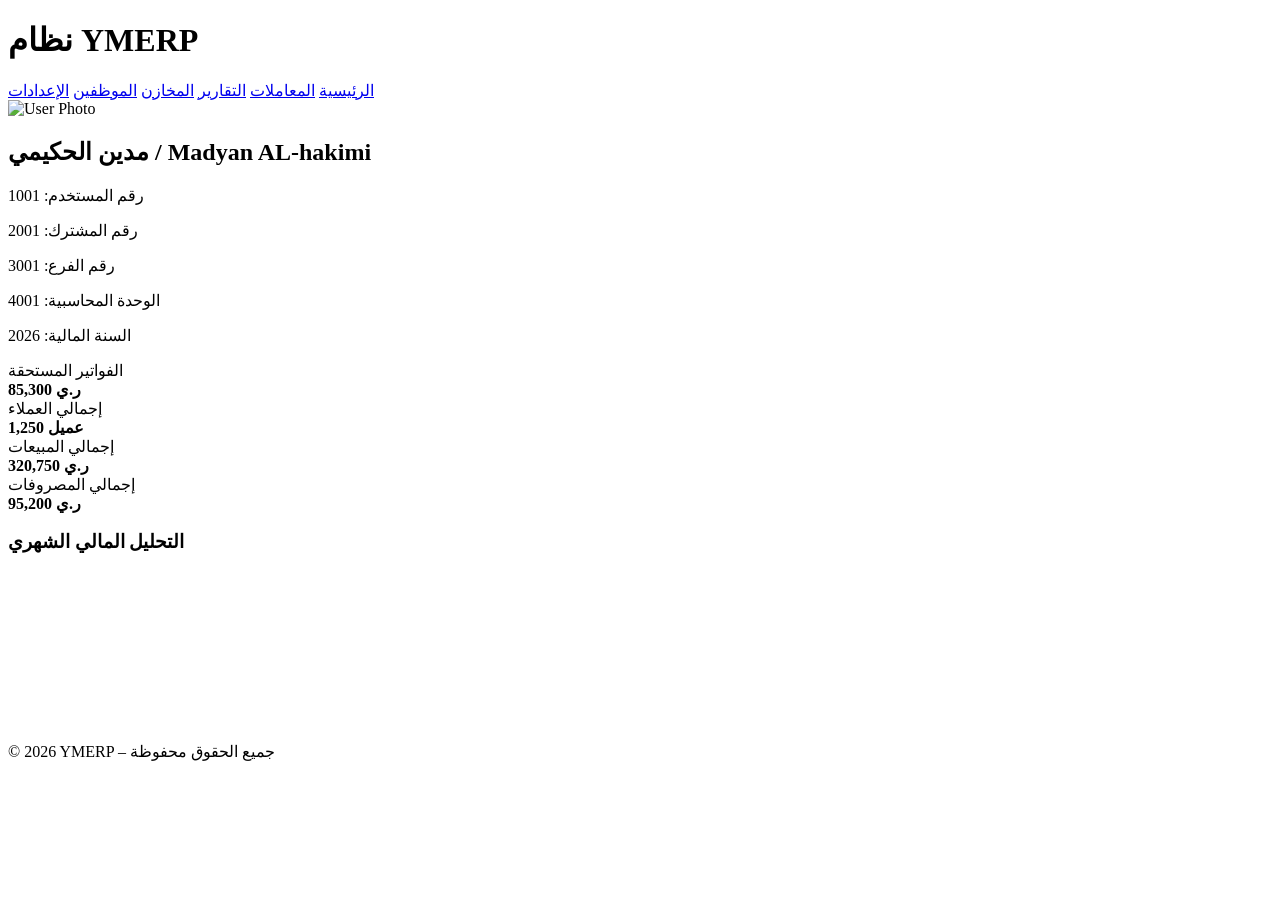
==== index.html @ 276505ab "Add initial index.html for YMERP Dashboard" ====
<!DOCTYPE html>
<html lang="ar">
<head>
    <meta charset="UTF-8">
    <title>YMERP Dashboard</title>
    <link rel="stylesheet" href="style.css">
</head>
<body>
    <!-- الشريط العلوي -->
    <header>
        <h1>نظام YMERP</h1>
        <nav>
            <a href="index.html">الرئيسية</a>
            <a href="transactions.html">المعاملات</a>
            <a href="reports.html">التقارير</a>
            <a href="inventory.html">المخازن</a>
            <a href="employees.html">الموظفين</a>
            <a href="settings.html">الإعدادات</a>
        </nav>
    </header>

    <!-- بطاقة المستخدم -->
    <section class="user-card">
        <img src="assets/logo/ymerp_logo_icon.png" alt="User Photo" class="user-photo">
        <div class="user-info">
            <h2>مدين الحكيمي / Madyan AL-hakimi</h2>
            <p>رقم المستخدم: 1001</p>
            <p>رقم المشترك: 2001</p>
            <p>رقم الفرع: 3001</p>
            <p>الوحدة المحاسبية: 4001</p>
            <p>السنة المالية: 2026</p>
        </div>
    </section>

    <!-- بطاقات الملخص -->
    <section class="summary-cards">
        <div class="card yellow">الفواتير المستحقة<br><strong>85,300 ر.ي</strong></div>
        <div class="card green">إجمالي العملاء<br><strong>1,250 عميل</strong></div>
        <div class="card blue">إجمالي المبيعات<br><strong>320,750 ر.ي</strong></div>
        <div class="card red">إجمالي المصروفات<br><strong>95,200 ر.ي</strong></div>
    </section>

    <!-- مخطط التحليل المالي -->
    <section class="chart">
        <h3>التحليل المالي الشهري</h3>
        <canvas id="financialChart"></canvas>
    </section>

    <!-- تذييل -->
    <footer>
        <p>© 2026 YMERP – جميع الحقوق محفوظة</p>
    </footer>

    <script src="script.js"></script>
</body>
  </html>
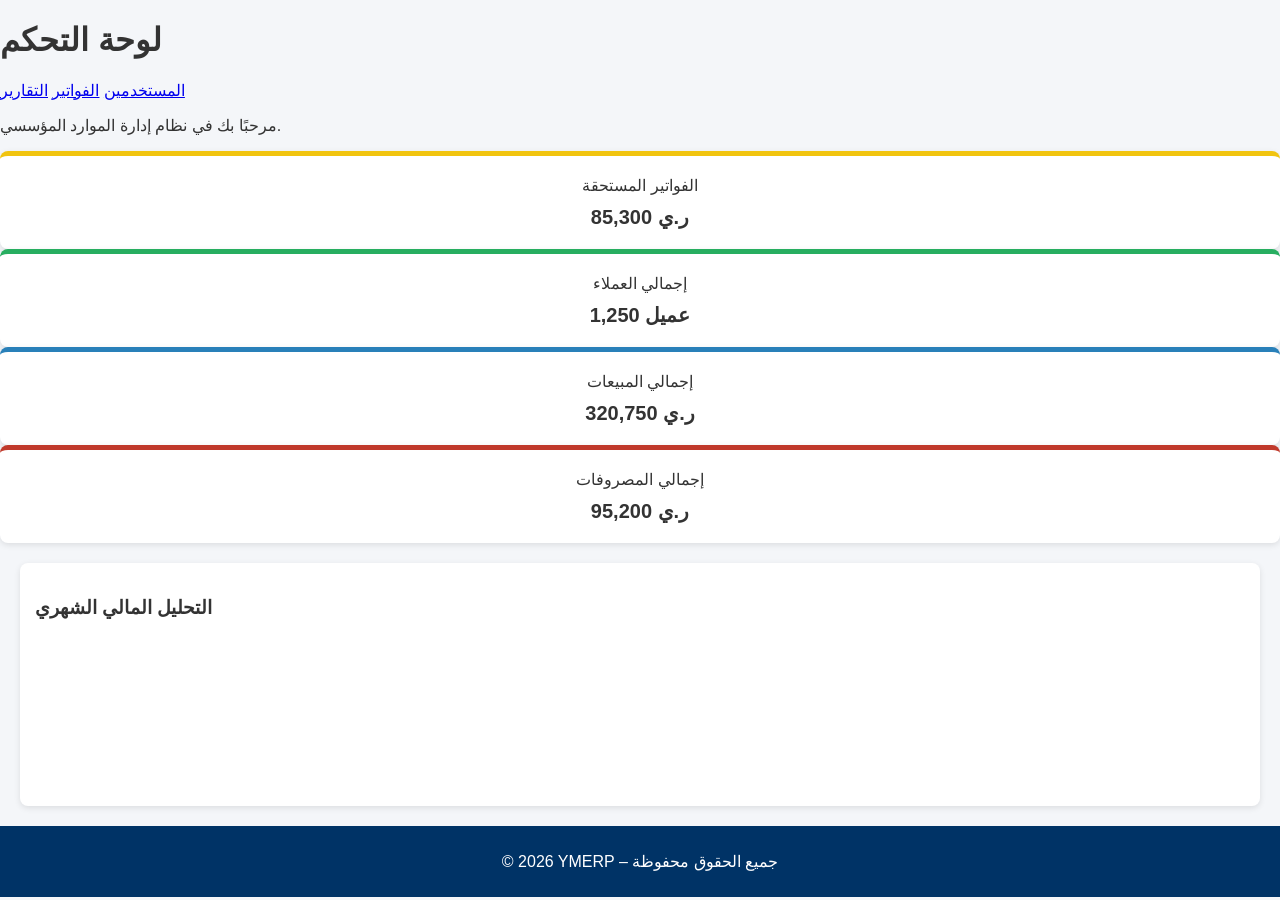
==== commit fb77e370: "Update index.html" ====
--- a/index.html
+++ b/index.html
@@ -1,40 +1,22 @@
 <!DOCTYPE html>
 <html lang="ar">
 <head>
-    <meta charset="UTF-8">
-    <title>YMERP Dashboard</title>
-    <link rel="stylesheet" href="style.css">
+  <meta charset="UTF-8">
+  <title>لوحة التحكم - YMERP</title>
+  <link rel="stylesheet" href="style.css">
 </head>
 <body>
-    <!-- الشريط العلوي -->
-    <header>
-        <h1>نظام YMERP</h1>
-        <nav>
-            <a href="index.html">الرئيسية</a>
-            <a href="transactions.html">المعاملات</a>
-            <a href="reports.html">التقارير</a>
-            <a href="inventory.html">المخازن</a>
-            <a href="employees.html">الموظفين</a>
-            <a href="settings.html">الإعدادات</a>
-        </nav>
-    </header>
-
-    <!-- بطاقة المستخدم -->
-    <section class="user-card">
-        <img src="assets/logo/ymerp_logo_icon.png" alt="User Photo" class="user-photo">
-        <div class="user-info">
-            <h2>مدين الحكيمي / Madyan AL-hakimi</h2>
-            <p>رقم المستخدم: 1001</p>
-            <p>رقم المشترك: 2001</p>
-            <p>رقم الفرع: 3001</p>
-            <p>الوحدة المحاسبية: 4001</p>
-            <p>السنة المالية: 2026</p>
-        </div>
-    </section>
-
-    <!-- بطاقات الملخص -->
-    <section class="summary-cards">
-        <div class="card yellow">الفواتير المستحقة<br><strong>85,300 ر.ي</strong></div>
+  <h1>لوحة التحكم</h1>
+  <nav>
+    <a href="/users.html">المستخدمين</a>
+    <a href="/invoices.html">الفواتير</a>
+    <a href="/reports.html">التقارير</a>
+  </nav>
+  <section id="content">
+    <p>مرحبًا بك في نظام إدارة الموارد المؤسسي.</p>
+  </section>
+</body>
+</html>        <div class="card yellow">الفواتير المستحقة<br><strong>85,300 ر.ي</strong></div>
         <div class="card green">إجمالي العملاء<br><strong>1,250 عميل</strong></div>
         <div class="card blue">إجمالي المبيعات<br><strong>320,750 ر.ي</strong></div>
         <div class="card red">إجمالي المصروفات<br><strong>95,200 ر.ي</strong></div>
--- a/style.css
+++ b/style.css
@@ -0,0 +1,104 @@
+/* إعدادات عامة */
+body {
+    font-family: 'Arial', sans-serif;
+    margin: 0;
+    background-color: #f4f6f9;
+    color: #333;
+}
+
+/* الشريط العلوي */
+header {
+    background-color: #003366;
+    color: white;
+    padding: 15px;
+    display: flex;
+    justify-content: space-between;
+    align-items: center;
+}
+
+header h1 {
+    margin: 0;
+    font-size: 22px;
+}
+
+header nav a {
+    color: white;
+    margin: 0 10px;
+    text-decoration: none;
+    font-weight: bold;
+}
+
+header nav a:hover {
+    text-decoration: underline;
+}
+
+/* بطاقة المستخدم */
+.user-card {
+    display: flex;
+    align-items: center;
+    background: white;
+    margin: 20px;
+    padding: 15px;
+    border-radius: 8px;
+    box-shadow: 0 2px 6px rgba(0,0,0,0.1);
+}
+
+.user-photo {
+    width: 80px;
+    height: 80px;
+    border-radius: 50%;
+    margin-right: 15px;
+}
+
+.user-info h2 {
+    margin: 0;
+    font-size: 18px;
+    color: #003366;
+}
+
+/* بطاقات الملخص */
+.summary-cards {
+    display: grid;
+    grid-template-columns: repeat(2, 1fr);
+    gap: 15px;
+    margin: 20px;
+}
+
+.card {
+    background: white;
+    padding: 20px;
+    border-radius: 8px;
+    text-align: center;
+    font-size: 16px;
+    box-shadow: 0 2px 6px rgba(0,0,0,0.1);
+}
+
+.card strong {
+    display: block;
+    margin-top: 10px;
+    font-size: 20px;
+}
+
+/* ألوان البطاقات */
+.card.yellow { border-top: 5px solid #f1c40f; }
+.card.green  { border-top: 5px solid #27ae60; }
+.card.blue   { border-top: 5px solid #2980b9; }
+.card.red    { border-top: 5px solid #c0392b; }
+
+/* المخطط */
+.chart {
+    background: white;
+    margin: 20px;
+    padding: 15px;
+    border-radius: 8px;
+    box-shadow: 0 2px 6px rgba(0,0,0,0.1);
+}
+
+/* التذييل */
+footer {
+    background-color: #003366;
+    color: white;
+    text-align: center;
+    padding: 10px;
+    margin-top: 20px;
+}
